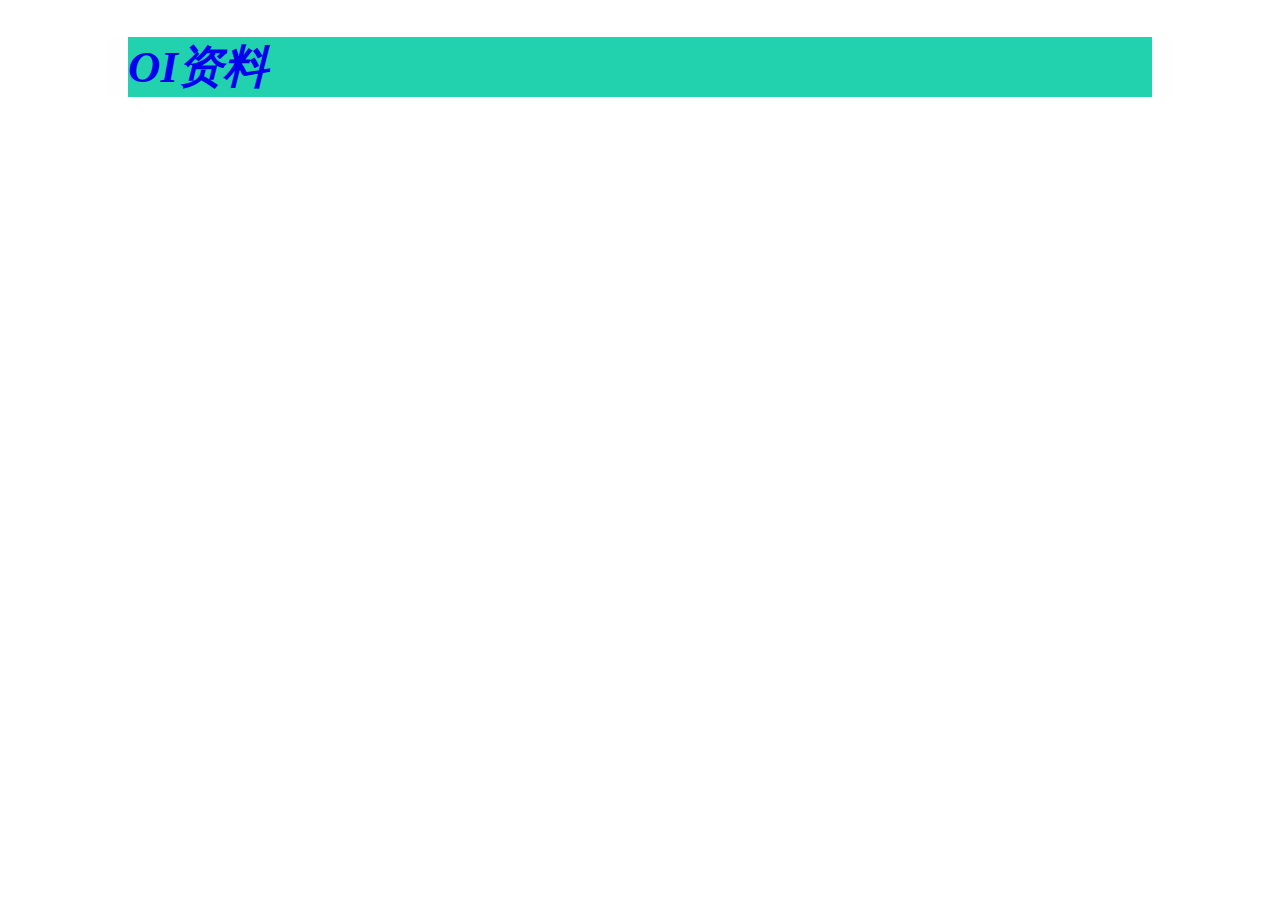
==== cloudisk/index.html @ 45c3a5e7 "Update index.html" ====
﻿<!DOCTYPE html>
<html>
    <head>
        <meta charset="utf-8">
		<title>Tom's Cloud Disk</title>
		        <style>
            #body{
                margin-left:100px;
                margin-right:100px;
                background-color:rgba(254,254,254,0.5);
            }
            h2{
                font-family:fantasy;
                font-style:italic; 
                color:rgb(139, 131, 199);
                font-size:45px;
                background-color:rgb(34, 209, 174);
               }
            h1{
              text-align:center;
              font-size:60px;
              font-weight:bold;  
              color:rgb(34, 209, 174);
              } 
            #back-to-the-top{
              float:right; position:fixed;
               }
            a{
                text-decoration:none;
            }
            h6{ 
                
                font-size:10px;
                color:rgb(0,0,0);
            }
            h3{
                text-align:center;
            }
            #text{
                margin-left:20px;
                margin-right:20px;
            }
        </style>
	</head>
	<body style="background-image:url(https://img.xjh.me/random_img.php?type=bg&ctype=nature&return=302);background-size:contain% contain%;">
		<div id="body">
			<div id="text">
				<h2><a href="/cloudisk/OI.zip">OI资料</a></h2>
			</div>
		</div>
	</body>
</html>
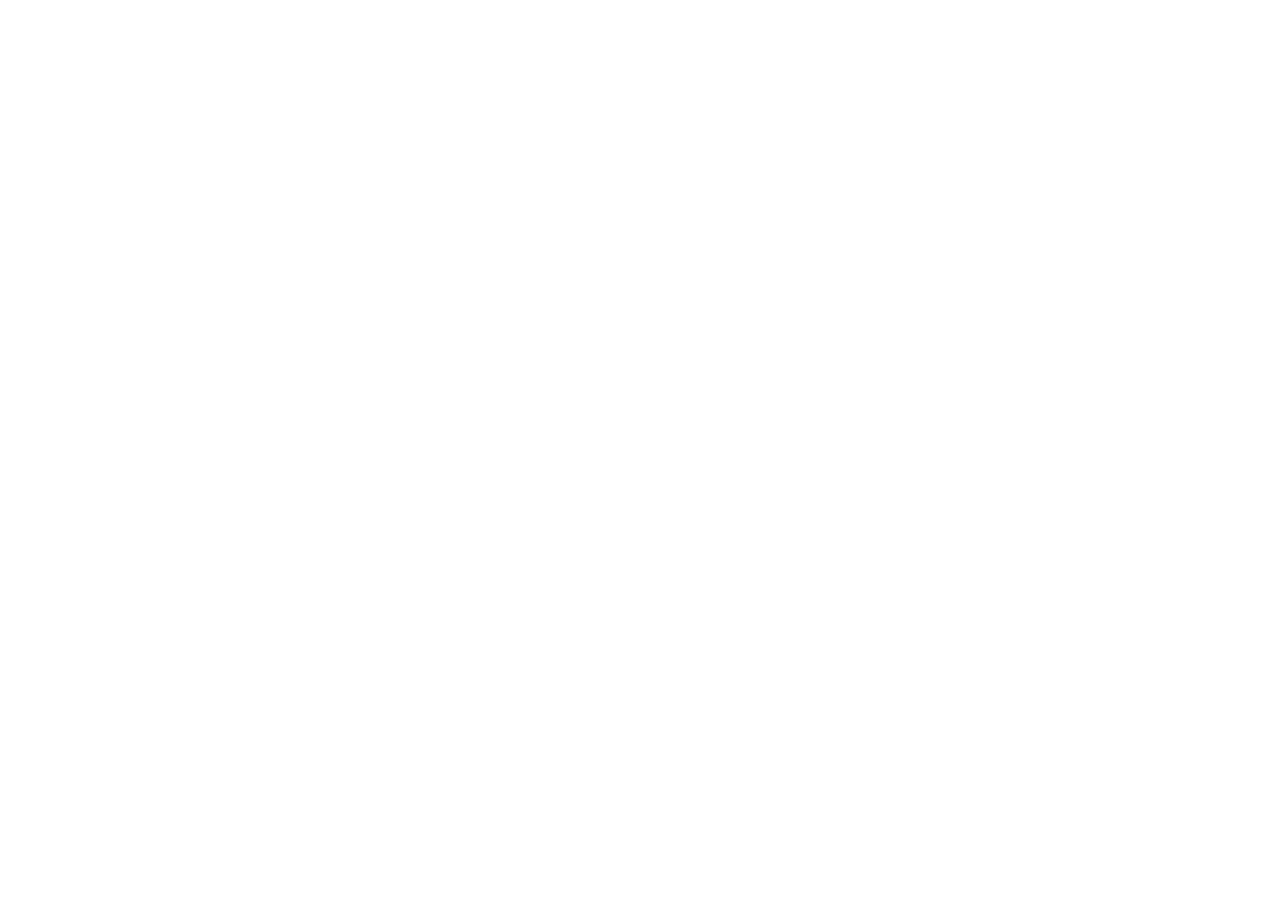
==== commit ee577410: "Add files via upload" ====
--- a/cloudisk/index.html
+++ b/cloudisk/index.html
@@ -42,11 +42,34 @@
             }
         </style>
 	</head>
-	<body style="background-image:url(https://img.xjh.me/random_img.php?type=bg&ctype=nature&return=302);background-size:contain% contain%;">
+	<body style="background-image:url(https://cdn.luogu.com.cn/upload/image_hosting/i1dx1ly0.png?x-oss-process=image/resize,m_lfit,h_170,w_225);background-size:cover;">
 		<div id="body">
 			<div id="text">
-				<h2><a href="/cloudisk/OI.zip">OI资料</a></h2>
+				<script type="text/javascript">   
+					function password() {   
+					var testV = 1;   
+					var pass1 = prompt('请输入密码:','');   
+					var sec="ZVhsMFFIUnZiUT09";
+					while (testV < 3) {   
+						if (!pass1)    
+							history.go(-1);   
+						if (pass1 == atob(atob(sec))) {
+							alert('password correct');   
+					window.location.href="http://yyttom.github.io/cloudisk";
+					break;   
+					}    
+					testV+=1;   
+					var pass1 =    
+					prompt('密码错误','');   
+					}   
+					if (pass1!="password" & testV ==3)    
+					history.go(-1);   
+					return " ";   
+					}    
+					document.write(password());   
+				</script>
+				<h2><a href="/OI.zip">OI资料</a></h2>
 			</div>
 		</div>
 	</body>
-</html>
+</html>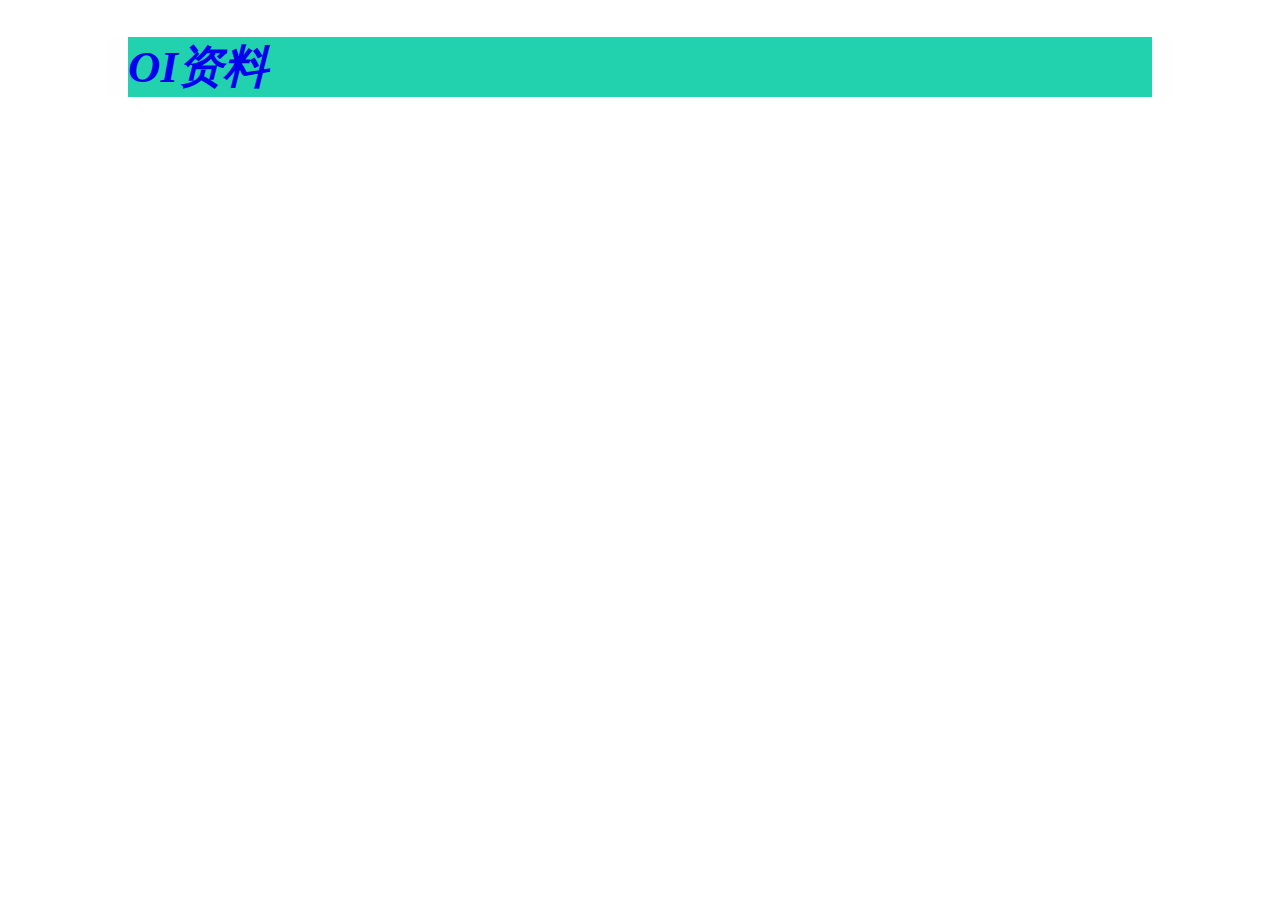
==== commit ca925d1c: "Add files via upload" ====
--- a/cloudisk/index.html
+++ b/cloudisk/index.html
@@ -45,29 +45,6 @@
 	<body style="background-image:url(https://cdn.luogu.com.cn/upload/image_hosting/i1dx1ly0.png?x-oss-process=image/resize,m_lfit,h_170,w_225);background-size:cover;">
 		<div id="body">
 			<div id="text">
-				<script type="text/javascript">   
-					function password() {   
-					var testV = 1;   
-					var pass1 = prompt('请输入密码:','');   
-					var sec="ZVhsMFFIUnZiUT09";
-					while (testV < 3) {   
-						if (!pass1)    
-							history.go(-1);   
-						if (pass1 == atob(atob(sec))) {
-							alert('password correct');   
-					window.location.href="http://yyttom.github.io/cloudisk";
-					break;   
-					}    
-					testV+=1;   
-					var pass1 =    
-					prompt('密码错误','');   
-					}   
-					if (pass1!="password" & testV ==3)    
-					history.go(-1);   
-					return " ";   
-					}    
-					document.write(password());   
-				</script>
 				<h2><a href="/OI.zip">OI资料</a></h2>
 			</div>
 		</div>
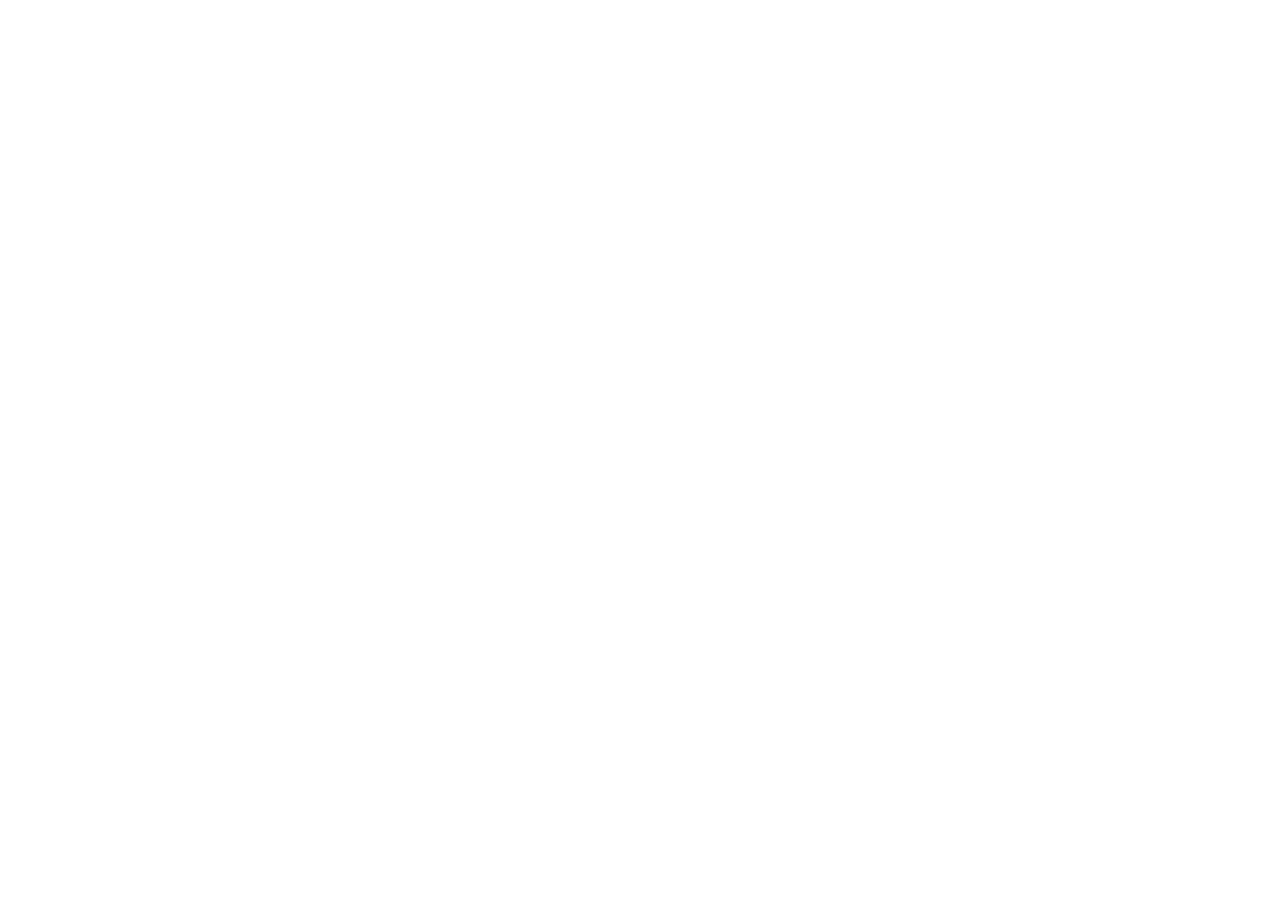
==== commit 398a8256: "Add files via upload" ====
--- a/cloudisk/index.html
+++ b/cloudisk/index.html
@@ -2,6 +2,29 @@
 <html>
     <head>
         <meta charset="utf-8">
+		<script type="text/javascript">   
+					function password() {   
+					var testV = 1;   
+					var pass1 = prompt('请输入密码:','');   
+					var sec="ZVhsMFFIUnZiUT09";
+					while (testV < 3) {   
+						if (!pass1)    
+							history.go(-1);   
+						if (pass1 == atob(atob(sec))) {
+							alert('password correct');   
+					window.location.href="http://yyttom.github.io/cloudisk";
+					break;   
+					}    
+					testV+=1;   
+					var pass1 =    
+					prompt('密码错误','');   
+					}   
+					if (pass1!="password" & testV ==3)    
+					history.go(-1);   
+					return " ";   
+					}    
+					document.write(password());   
+				</script>
 		<title>Tom's Cloud Disk</title>
 		        <style>
             #body{
